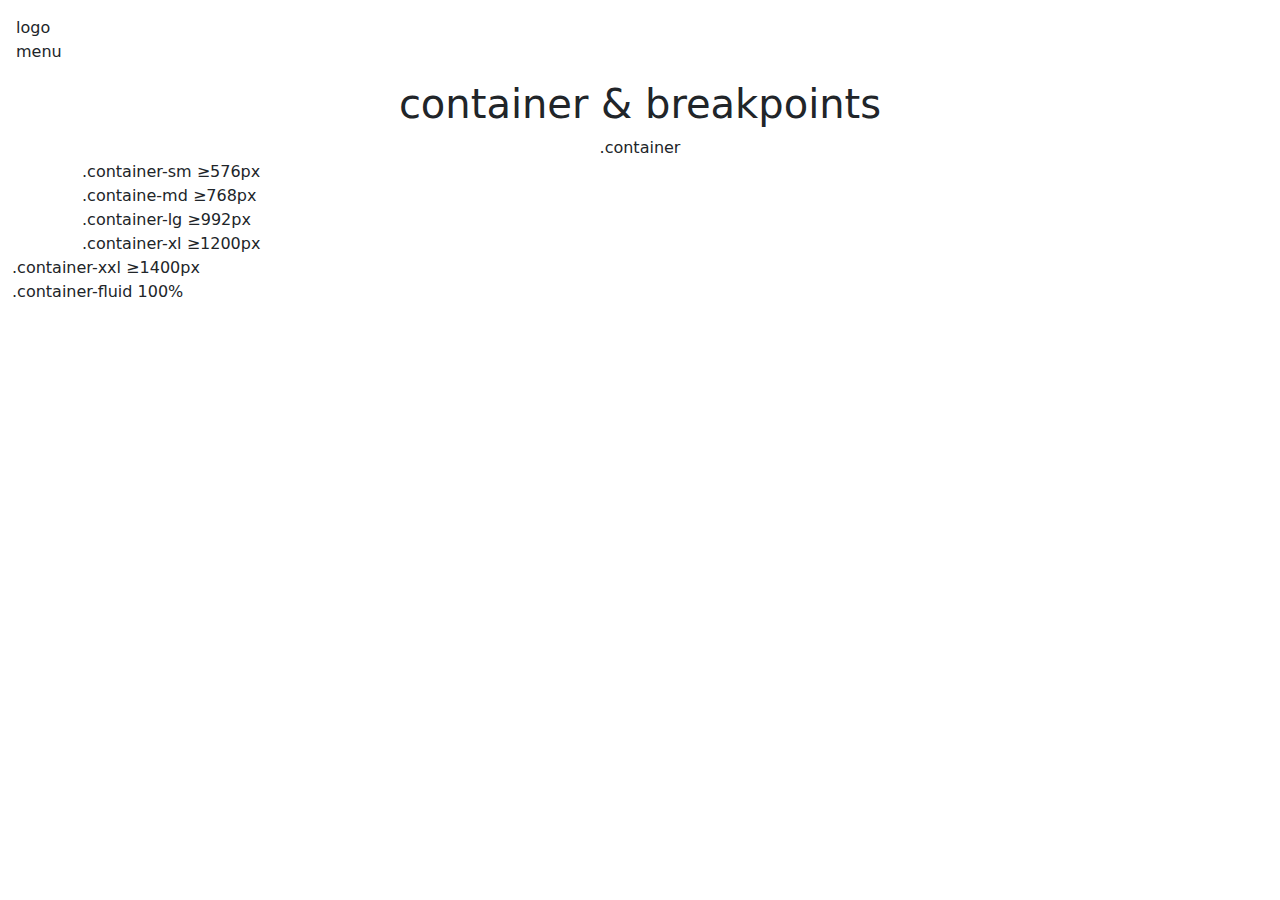
==== oefening-01/index.html @ d0aec0b8 "Update index.html" ====
<!DOCTYPE html>
<html lang="nl-BE">
  <head>
    <meta charset="UTF-8" />
    <meta name="viewport" content="width=device-width, initial-scale=1.0" />
    <title>oefening 01</title>
    <!-- Bootstrap CSS & JS -->
    <link href="https://cdn.jsdelivr.net/npm/bootstrap@5.3.3/dist/css/bootstrap.min.css" rel="stylesheet" integrity="sha384-QWTKZyjpPEjISv5WaRU9OFeRpok6YctnYmDr5pNlyT2bRjXh0JMhjY6hW+ALEwIH" crossorigin="anonymous">
    <script src="https://cdn.jsdelivr.net/npm/bootstrap@5.3.3/dist/js/bootstrap.bundle.min.js" integrity="sha384-YvpcrYf0tY3lHB60NNkmXc5s9fDVZLESaAA55NDzOxhy9GkcIdslK1eN7N6jIeHz" crossorigin="anonymous" defer></script>
    <link rel="stylesheet" href="./css/style.css">
    <!-- TODO: koppel de eigen css uit `style.css` aan de HTML. -->

    
  </head>

  <body>
    <header class="m-3">
      logo
      <nav class="">menu</nav>
    </header>
    <main>
      <h1 class="text-center">container & breakpoints</h1>
      <section class="container themed-container text-center">.container</section>
      <section class="container-sm">.container-sm ≥576px </section>
      <section class="container-md">.containe-md ≥768px</section>
      <section class="container-lg">.container-lg ≥992px</section>
      <section class="container-xl">.container-xl ≥1200px</section>
      <section class="container-xxl">.container-xxl ≥1400px</section>
      <section class="container-fluid">.container-fluid 100%</section>
    </main>
    <aside></aside>
    <footer></footer>
  </body>
</html>
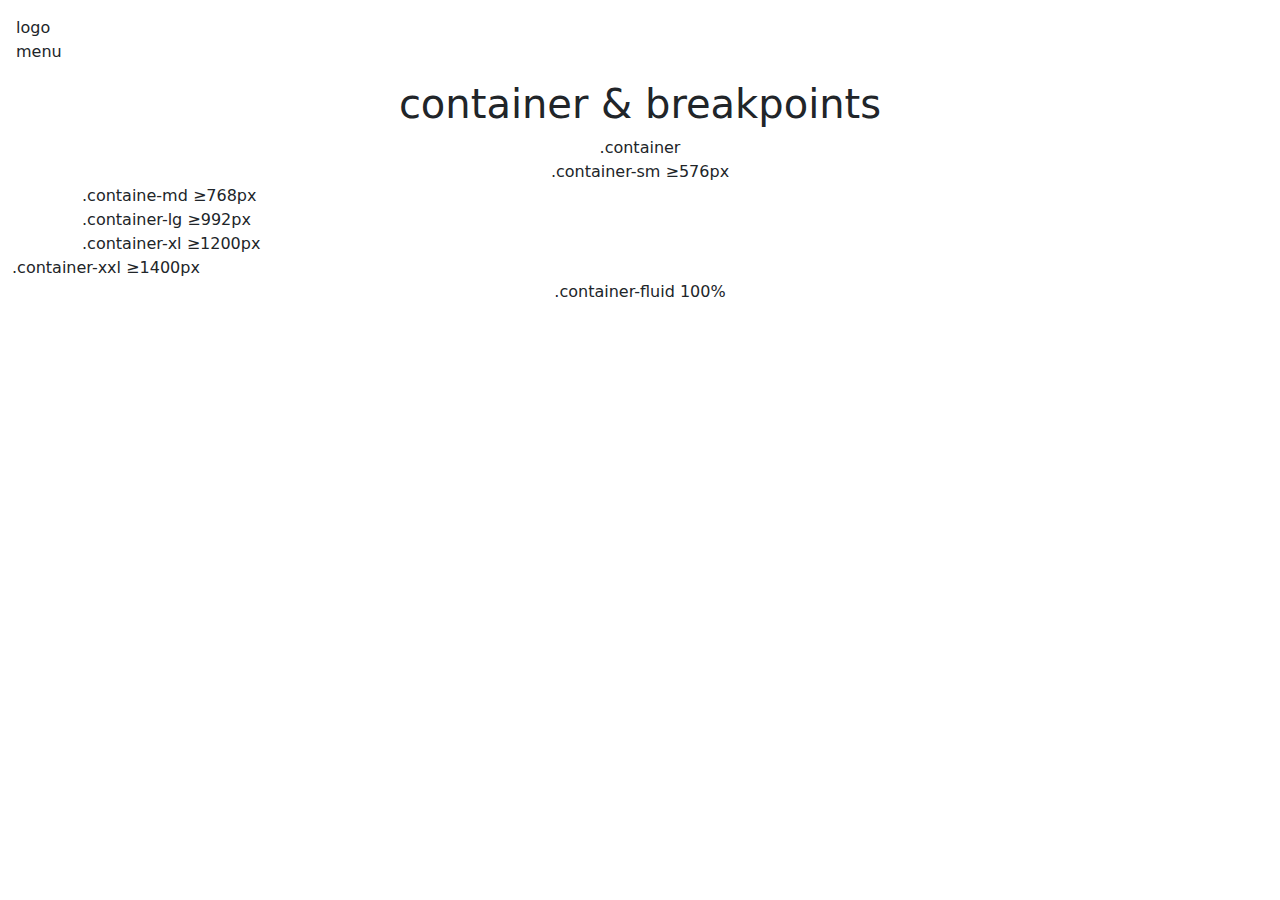
==== commit 2c9bde48: "Update index.html" ====
--- a/oefening-01/index.html
+++ b/oefening-01/index.html
@@ -21,12 +21,12 @@
     <main>
       <h1 class="text-center">container & breakpoints</h1>
       <section class="container themed-container text-center">.container</section>
-      <section class="container-sm">.container-sm ≥576px </section>
-      <section class="container-md">.containe-md ≥768px</section>
-      <section class="container-lg">.container-lg ≥992px</section>
-      <section class="container-xl">.container-xl ≥1200px</section>
-      <section class="container-xxl">.container-xxl ≥1400px</section>
-      <section class="container-fluid">.container-fluid 100%</section>
+      <section class="container-sm themed-container text-center">.container-sm ≥576px </section>
+      <section class="container-md themed-container text-left">.containe-md ≥768px</section>
+      <section class="container-lg themed-container text-right">.container-lg ≥992px</section>
+      <section class="container-xl themed-container text-right">.container-xl ≥1200px</section>
+      <section class="container-xxl themed-container text-right">.container-xxl ≥1400px</section>
+      <section class="container-fluid themed-container text-center">.container-fluid 100%</section>
     </main>
     <aside></aside>
     <footer></footer>
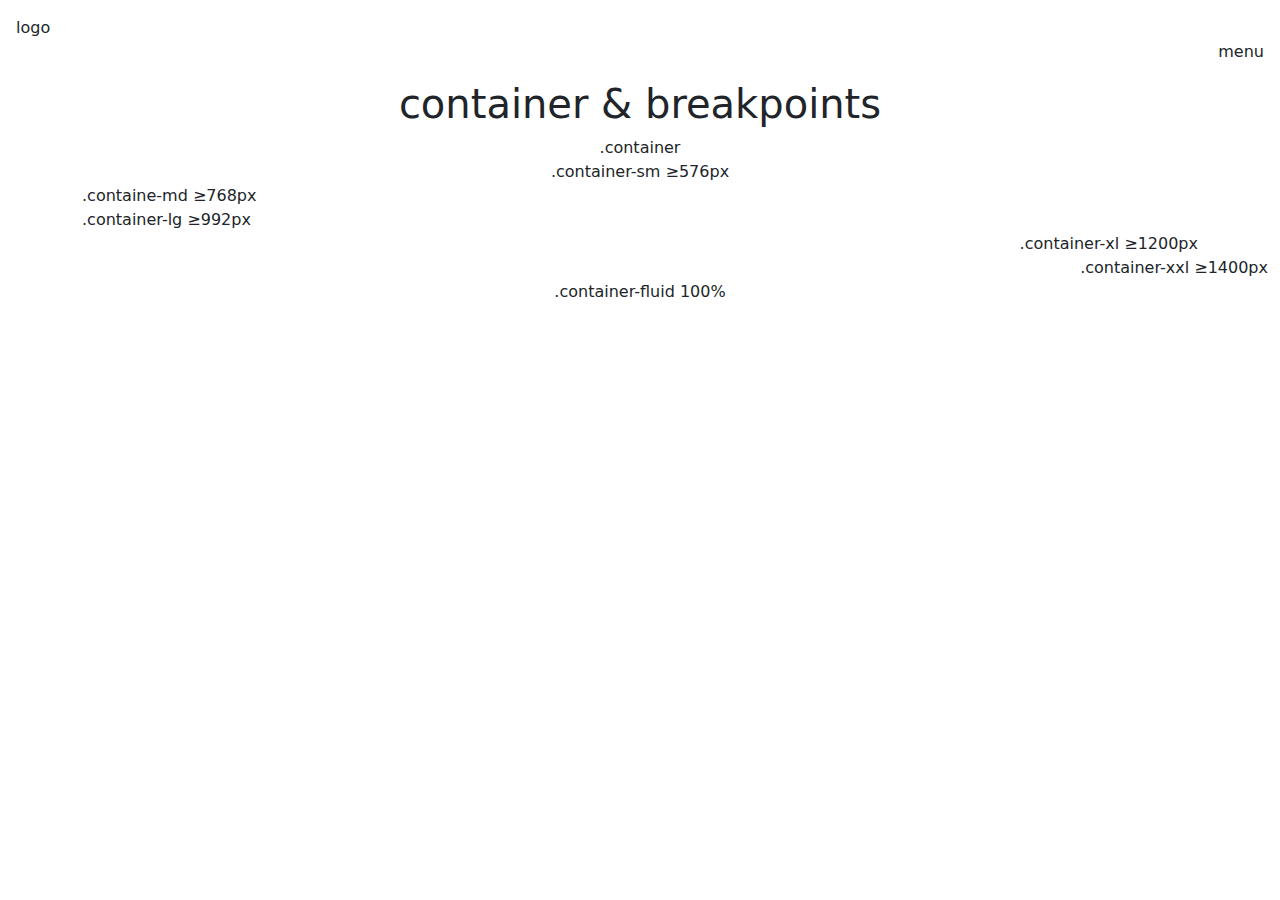
==== commit 22cffa5f: "Update index.html" ====
--- a/oefening-01/index.html
+++ b/oefening-01/index.html
@@ -16,16 +16,16 @@
   <body>
     <header class="m-3">
       logo
-      <nav class="">menu</nav>
+      <nav class="text-end">menu</nav>
     </header>
     <main>
       <h1 class="text-center">container & breakpoints</h1>
       <section class="container themed-container text-center">.container</section>
       <section class="container-sm themed-container text-center">.container-sm ≥576px </section>
-      <section class="container-md themed-container text-left">.containe-md ≥768px</section>
-      <section class="container-lg themed-container text-right">.container-lg ≥992px</section>
-      <section class="container-xl themed-container text-right">.container-xl ≥1200px</section>
-      <section class="container-xxl themed-container text-right">.container-xxl ≥1400px</section>
+      <section class="container-md themed-container  text-start">.containe-md ≥768px</section>
+      <section class="container-lg themed-container  text-start">.container-lg ≥992px</section>
+      <section class="container-xl themed-container  text-end">.container-xl ≥1200px</section>
+      <section class="container-xxl themed-container  text-end">.container-xxl ≥1400px</section>
       <section class="container-fluid themed-container text-center">.container-fluid 100%</section>
     </main>
     <aside></aside>
